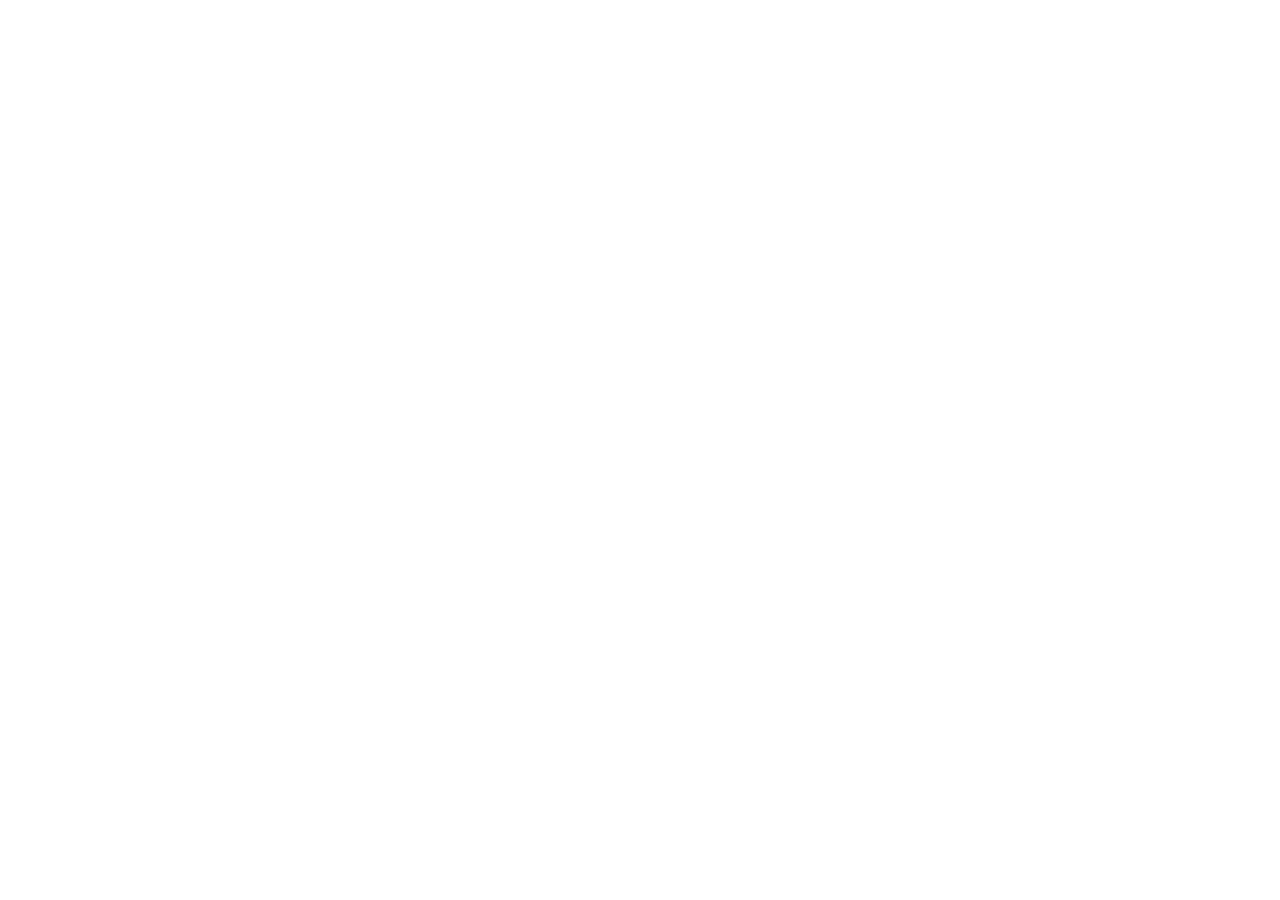
==== quizz/templates/index.html @ 27d52764 "first commit" ====
<!DOCTYPE html>
<html lang="en">
  <head>
    <meta charset="utf-8" />
    <link rel="icon" href="/favicon.ico" />
    <meta name="viewport" content="width=device-width,initial-scale=1" />
    <meta name="theme-color" content="#000000" />
    <meta
      name="description"
      content="Web site created using create-react-app"
    />
    <link rel="apple-touch-icon" href="/logo192.png" />
    <link rel="manifest" href="/manifest.json" />
    <link rel="preconnect" href="https://fonts.gstatic.com" />
    <link
      href="https://fonts.googleapis.com/css2?family=Lato:wght@100;300;400;700;900&display=swap"
      rel="stylesheet"
    />
    <title>React App</title>
    <link href="/static/build/static/css/main.df0b1890.chunk.css" rel="stylesheet" />
  </head>
  <body>
    <noscript>You need to enable JavaScript to run this app.</noscript>
    <div id="root"></div>
    <script type="application/javascript">
      "serviceWorker" in navigator &&
        window.addEventListener("load", () => {
          navigator.serviceWorker
            .register("./serviceworker.js")
            .then((e) => console.log("success", e.scope))
            .catch((e) => console.log("fail", e));
        });
    </script>
    <script>
      !(function (e) {
        function t(t) {
          for (
            var n, a, i = t[0], c = t[1], l = t[2], s = 0, p = [];
            s < i.length;
            s++
          )
            (a = i[s]),
              Object.prototype.hasOwnProperty.call(o, a) &&
                o[a] &&
                p.push(o[a][0]),
              (o[a] = 0);
          for (n in c)
            Object.prototype.hasOwnProperty.call(c, n) && (e[n] = c[n]);
          for (f && f(t); p.length; ) p.shift()();
          return u.push.apply(u, l || []), r();
        }
        function r() {
          for (var e, t = 0; t < u.length; t++) {
            for (var r = u[t], n = !0, i = 1; i < r.length; i++) {
              var c = r[i];
              0 !== o[c] && (n = !1);
            }
            n && (u.splice(t--, 1), (e = a((a.s = r[0]))));
          }
          return e;
        }
        var n = {},
          o = { 1: 0 },
          u = [];
        function a(t) {
          if (n[t]) return n[t].exports;
          var r = (n[t] = { i: t, l: !1, exports: {} });
          return e[t].call(r.exports, r, r.exports, a), (r.l = !0), r.exports;
        }
        (a.e = function (e) {
          var t = [],
            r = o[e];
          if (0 !== r)
            if (r) t.push(r[2]);
            else {
              var n = new Promise(function (t, n) {
                r = o[e] = [t, n];
              });
              t.push((r[2] = n));
              var u,
                i = document.createElement("script");
              (i.charset = "utf-8"),
                (i.timeout = 120),
                a.nc && i.setAttribute("nonce", a.nc),
                (i.src = (function (e) {
                  return (
                    a.p +
                    "static/js/" +
                    ({}[e] || e) +
                    "." +
                    { 3: "64a03f44" }[e] +
                    ".chunk.js"
                  );
                })(e));
              var c = new Error();
              u = function (t) {
                (i.onerror = i.onload = null), clearTimeout(l);
                var r = o[e];
                if (0 !== r) {
                  if (r) {
                    var n = t && ("load" === t.type ? "missing" : t.type),
                      u = t && t.target && t.target.src;
                    (c.message =
                      "Loading chunk " +
                      e +
                      " failed.\n(" +
                      n +
                      ": " +
                      u +
                      ")"),
                      (c.name = "ChunkLoadError"),
                      (c.type = n),
                      (c.request = u),
                      r[1](c);
                  }
                  o[e] = void 0;
                }
              };
              var l = setTimeout(function () {
                u({ type: "timeout", target: i });
              }, 12e4);
              (i.onerror = i.onload = u), document.head.appendChild(i);
            }
          return Promise.all(t);
        }),
          (a.m = e),
          (a.c = n),
          (a.d = function (e, t, r) {
            a.o(e, t) ||
              Object.defineProperty(e, t, { enumerable: !0, get: r });
          }),
          (a.r = function (e) {
            "undefined" != typeof Symbol &&
              Symbol.toStringTag &&
              Object.defineProperty(e, Symbol.toStringTag, { value: "Module" }),
              Object.defineProperty(e, "__esModule", { value: !0 });
          }),
          (a.t = function (e, t) {
            if ((1 & t && (e = a(e)), 8 & t)) return e;
            if (4 & t && "object" == typeof e && e && e.__esModule) return e;
            var r = Object.create(null);
            if (
              (a.r(r),
              Object.defineProperty(r, "default", { enumerable: !0, value: e }),
              2 & t && "string" != typeof e)
            )
              for (var n in e)
                a.d(
                  r,
                  n,
                  function (t) {
                    return e[t];
                  }.bind(null, n)
                );
            return r;
          }),
          (a.n = function (e) {
            var t =
              e && e.__esModule
                ? function () {
                    return e.default;
                  }
                : function () {
                    return e;
                  };
            return a.d(t, "a", t), t;
          }),
          (a.o = function (e, t) {
            return Object.prototype.hasOwnProperty.call(e, t);
          }),
          (a.p = "/"),
          (a.oe = function (e) {
            throw (console.error(e), e);
          });
        var i = (this.webpackJsonpstatic_cdn =
            this.webpackJsonpstatic_cdn || []),
          c = i.push.bind(i);
        (i.push = t), (i = i.slice());
        for (var l = 0; l < i.length; l++) t(i[l]);
        var f = c;
        r();
      })([]);
    </script>
    <script src="/static/build/static/js/2.b2f3c95e.chunk.js"></script>
    <script src="/static/build/static/js/main.6c6815bb.chunk.js"></script>
  </body>
</html>
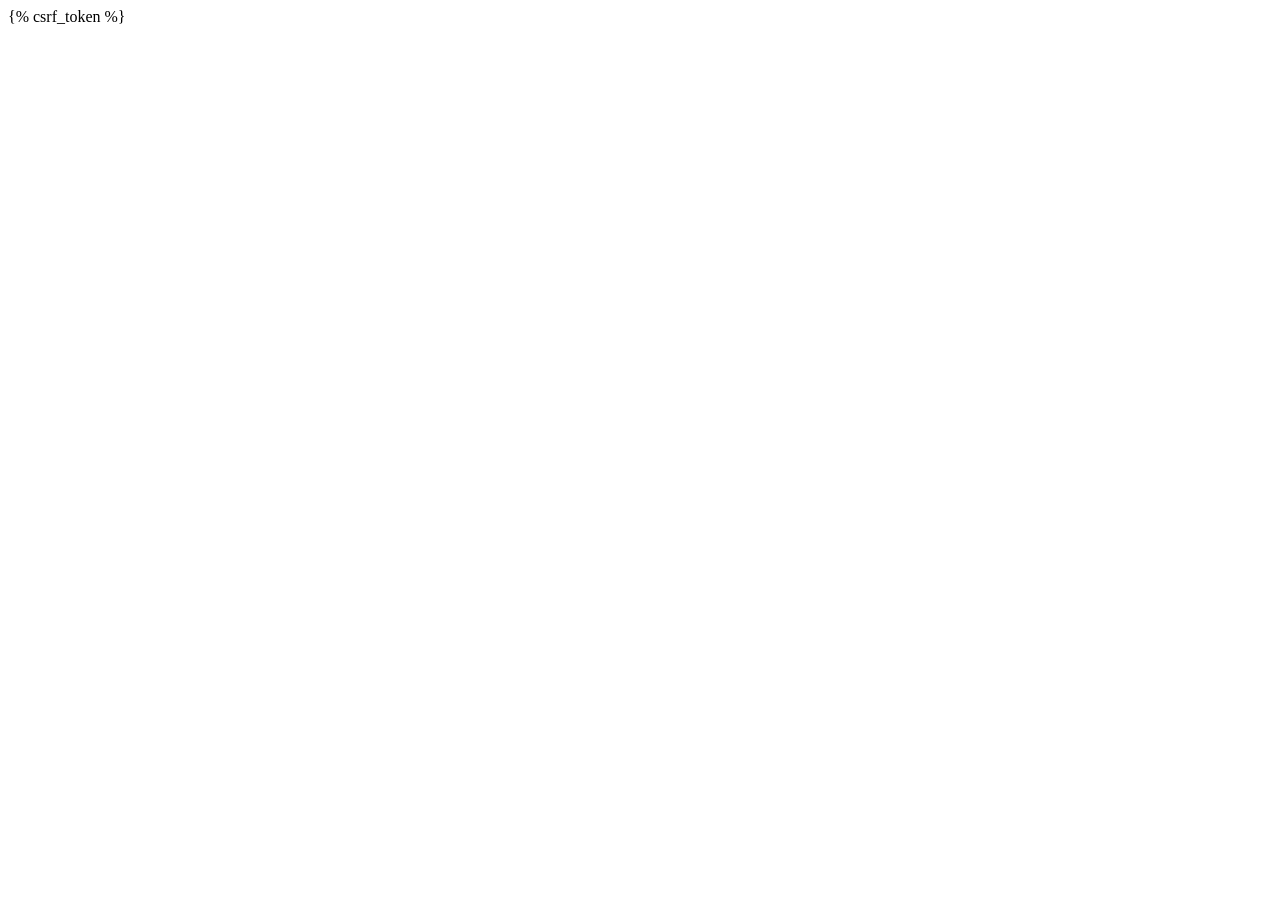
==== commit 8542bee4: "dummy user added" ====
--- a/quizz/templates/index.html
+++ b/quizz/templates/index.html
@@ -17,20 +17,30 @@
       rel="stylesheet"
     />
     <title>React App</title>
-    <link href="/static/build/static/css/main.df0b1890.chunk.css" rel="stylesheet" />
+    <style>
+      ::-webkit-scrollbar {
+        width: 6px;
+      }
+      ::-webkit-scrollbar-track {
+        box-shadow: inset 0 0 2px #7773732e;
+        border-radius: 3px;
+      }
+      ::-webkit-scrollbar-thumb {
+        background: #7773732e;
+        border-radius: 3px;
+      }
+      ::-webkit-scrollbar-thumb:hover {
+        background: #034078;
+      }
+    </style>
+    <link href="/static/css/main.df0b1890.chunk.css" rel="stylesheet" />
   </head>
   <body>
+  {% csrf_token %}
     <noscript>You need to enable JavaScript to run this app.</noscript>
     <div id="root"></div>
-    <script type="application/javascript">
-      "serviceWorker" in navigator &&
-        window.addEventListener("load", () => {
-          navigator.serviceWorker
-            .register("./serviceworker.js")
-            .then((e) => console.log("success", e.scope))
-            .catch((e) => console.log("fail", e));
-        });
-    </script>
+    
+    <script type="application/javascript"></script>
     <script>
       !(function (e) {
         function t(t) {
@@ -88,7 +98,7 @@
                     "static/js/" +
                     ({}[e] || e) +
                     "." +
-                    { 3: "64a03f44" }[e] +
+                    { 3: "4fa57dee" }[e] +
                     ".chunk.js"
                   );
                 })(e));
@@ -181,7 +191,7 @@
         r();
       })([]);
     </script>
-    <script src="/static/build/static/js/2.b2f3c95e.chunk.js"></script>
-    <script src="/static/build/static/js/main.6c6815bb.chunk.js"></script>
+    <script src="/static/js/2.4da9ed4e.chunk.js"></script>
+    <script src="/static/js/main.3728a2a4.chunk.js"></script>
   </body>
 </html>
